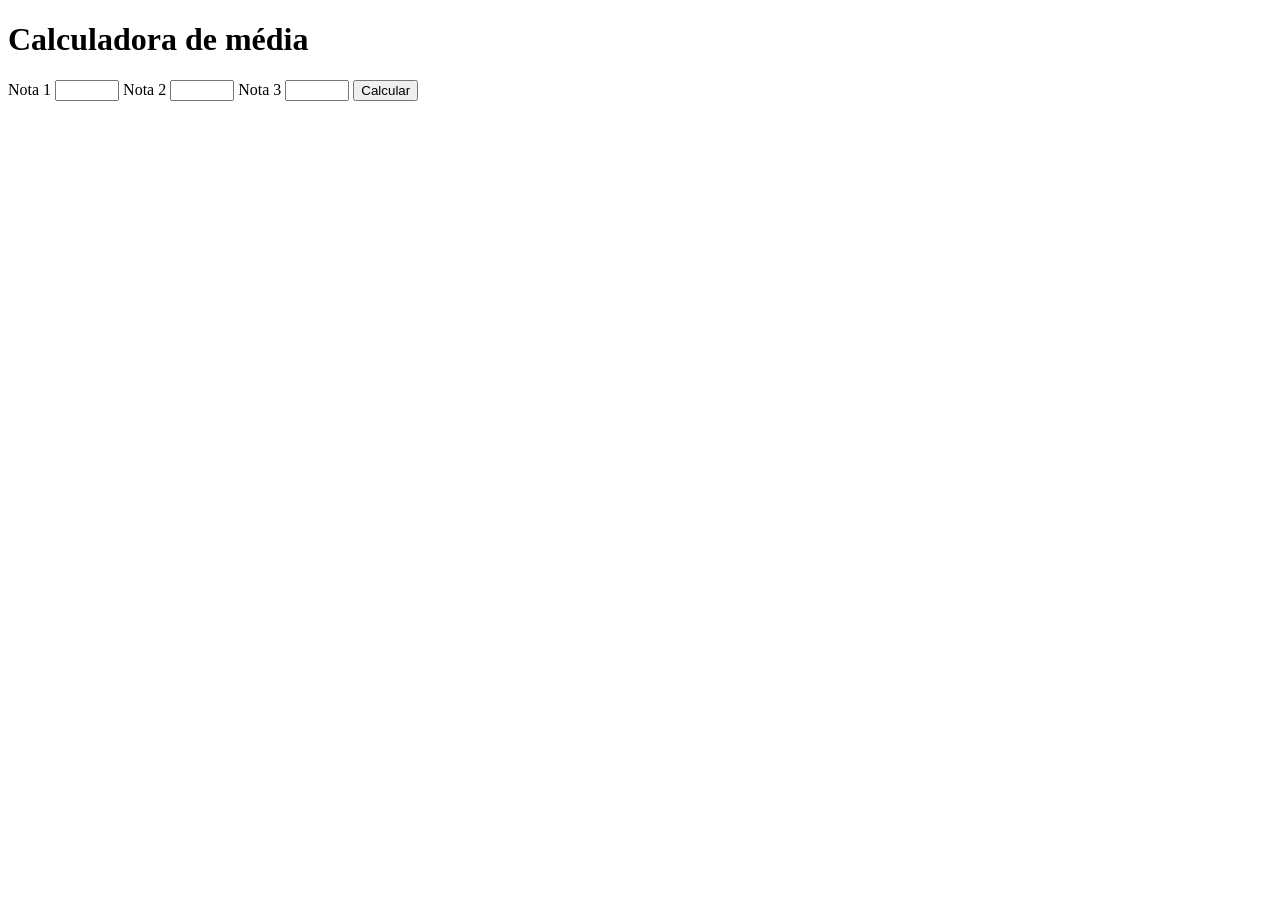
==== JavaScript/Aula2/Desafio/index.html @ c6ac8cc4 "Create index.html" ====
<!DOCTYPE html>
<html lang="pt-BR">
<head>
  <meta charset="UTF-8">
  <meta name="viewport" content="width=device-width, initial-scale=1">
  <title>Calculadora de média</title>
  <script src="script.js" defer></script>
</head>
<body>
  <h1>Calculadora de média</h1>

  <label for="n1">Nota 1</label>
  <input id="n1" type="number" min="0" max="10" step="0.1">

  <label for="n2">Nota 2</label>
  <input id="n2" type="number" min="0" max="10" step="0.1">

  <label for="n3">Nota 3</label>
  <input id="n3" type="number" min="0" max="10" step="0.1">

  <button id="calcular" type="button">Calcular</button>

  <p id="resultado" role="status" aria-live="polite"></p>
</body>
</html>
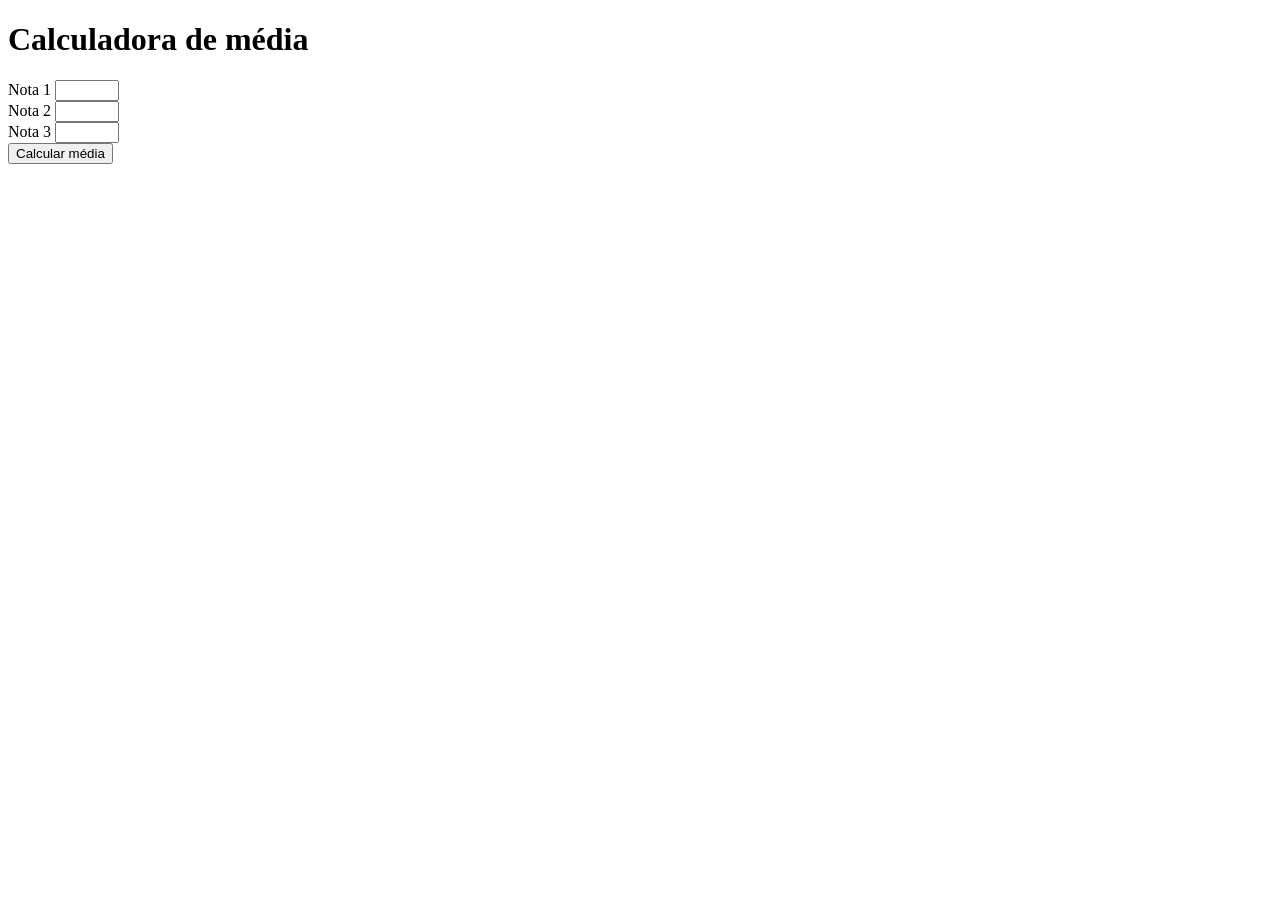
==== commit 15bd144d: "Update index.html" ====
--- a/JavaScript/Aula2/Desafio/index.html
+++ b/JavaScript/Aula2/Desafio/index.html
@@ -4,22 +4,31 @@
   <meta charset="UTF-8">
   <meta name="viewport" content="width=device-width, initial-scale=1">
   <title>Calculadora de média</title>
+  <link rel="stylesheet" href="style.css">
   <script src="script.js" defer></script>
 </head>
 <body>
-  <h1>Calculadora de média</h1>
+  <main class="container">
+    <h1>Calculadora de média</h1>
 
-  <label for="n1">Nota 1</label>
-  <input id="n1" type="number" min="0" max="10" step="0.1">
+    <div class="campo">
+      <label for="n1">Nota 1</label>
+      <input id="n1" type="number" min="0" max="10" step="0.1">
+    </div>
 
-  <label for="n2">Nota 2</label>
-  <input id="n2" type="number" min="0" max="10" step="0.1">
+    <div class="campo">
+      <label for="n2">Nota 2</label>
+      <input id="n2" type="number" min="0" max="10" step="0.1">
+    </div>
 
-  <label for="n3">Nota 3</label>
-  <input id="n3" type="number" min="0" max="10" step="0.1">
+    <div class="campo">
+      <label for="n3">Nota 3</label>
+      <input id="n3" type="number" min="0" max="10" step="0.1">
+    </div>
 
-  <button id="calcular" type="button">Calcular</button>
+    <button id="calcular" type="button">Calcular média</button>
 
-  <p id="resultado" role="status" aria-live="polite"></p>
+    <p id="resultado" role="status" aria-live="polite"></p>
+  </main>
 </body>
 </html>
